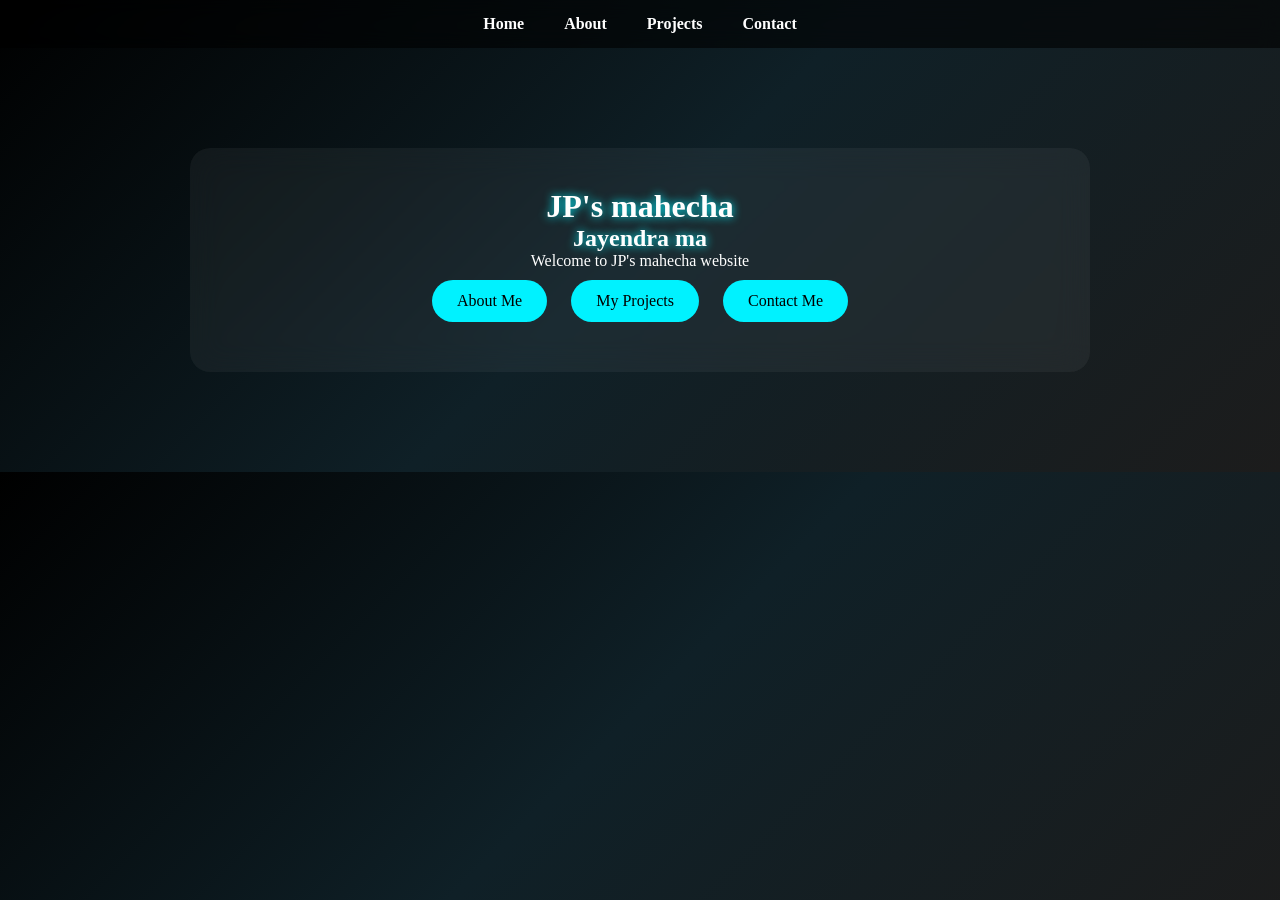
==== index.html @ a1d41496 "Add files via upload" ====
<!DOCTYPE html>
<html>
<head>
<title>Home</title>
<link rel="stylesheet" href="style.css">
</head>

<body>

<nav>
<a href="index.html">Home</a>
<a href="about.html">About</a>
<a href="projects.html">Projects</a>
<a href="contact.html">Contact</a>
</nav>

<div class="container">
<div class="card">

<h1>JP's mahecha</h1>

<h2 id="typing"></h2>

<p>Welcome to JP's mahecha website</p>

<a href="about.html" class="btn">About Me</a>
<a href="projects.html" class="btn">My Projects</a>
<a href="contact.html" class="btn">Contact Me</a>

</div>
</div>

<script>
let text="Jayendra mahecha";
let i=0;
function typing(){
if(i<text.length){
document.getElementById("typing").innerHTML+=text.charAt(i);
i++;
setTimeout(typing,100);
}
}
typing();
</script>

</body>
</html>
---- style.css ----
*{
margin:0;
padding:0;
box-sizing:border-box;
font-family:Segoe UI;
}

body{
background:linear-gradient(135deg,#000000,#0f2027,#1c1c1c);
color:white;
}

/* NAVBAR */
nav{
display:flex;
justify-content:center;
gap:40px;
padding:15px;
background:rgba(0,0,0,0.6);
backdrop-filter:blur(10px);
}

nav a{
color:white;
text-decoration:none;
font-weight:bold;
position:relative;
}

nav a::after{
content:"";
position:absolute;
width:0;
height:2px;
background:#00f2ff;
left:0;
bottom:-5px;
transition:0.3s;
}

nav a:hover::after{
width:100%;
}

/* CONTAINER */
.container{
text-align:center;
padding:100px 20px;
}

/* CARD */
.card{
background:rgba(255,255,255,0.05);
padding:40px;
border-radius:20px;
backdrop-filter:blur(15px);
max-width:900px;
margin:auto;
animation:fade 1.5s ease;
}

@keyframes fade{
from{opacity:0;transform:translateY(40px);}
to{opacity:1;transform:translateY(0);}
}

/* BUTTON */
.btn{
display:inline-block;
padding:12px 25px;
margin:10px;
background:#00f2ff;
color:black;
border-radius:25px;
text-decoration:none;
transition:0.3s;
}

.btn:hover{
transform:scale(1.1);
box-shadow:0 0 20px #00f2ff;
}

/* GRID */
.grid{
display:grid;
grid-template-columns:repeat(auto-fit,minmax(200px,1fr));
gap:20px;
margin-top:20px;
}

/* TEXT */
h1,h2{
text-shadow:0 0 10px #00f2ff;
}
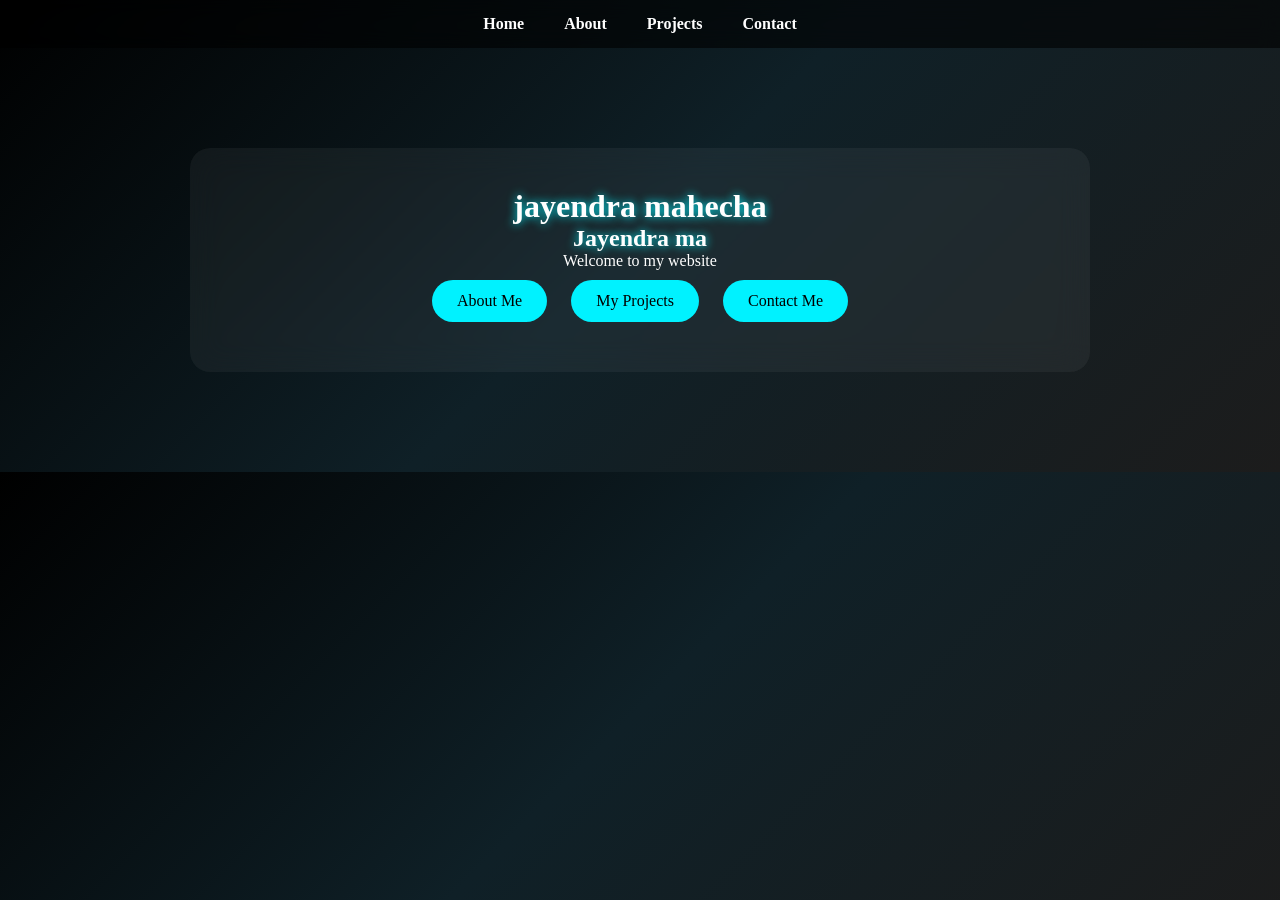
==== commit 2ecbfd07: "Update index.html" ====
--- a/index.html
+++ b/index.html
@@ -17,11 +17,11 @@
 <div class="container">
 <div class="card">
 
-<h1>JP's mahecha</h1>
+<h1>jayendra mahecha</h1>
 
 <h2 id="typing"></h2>
 
-<p>Welcome to JP's mahecha website</p>
+<p>Welcome to my website</p>
 
 <a href="about.html" class="btn">About Me</a>
 <a href="projects.html" class="btn">My Projects</a>
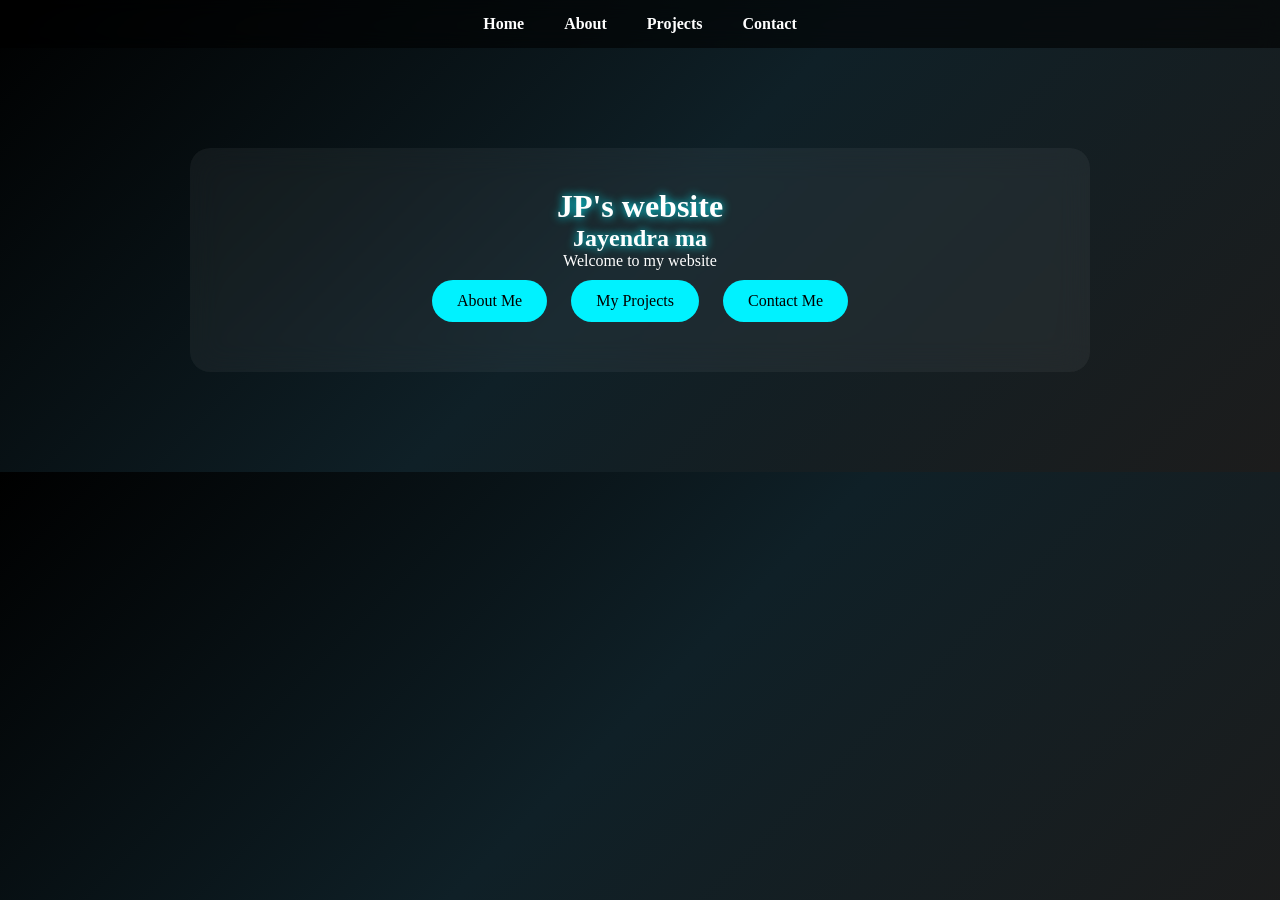
==== commit 0b747b74: "Update index.html" ====
--- a/index.html
+++ b/index.html
@@ -17,7 +17,7 @@
 <div class="container">
 <div class="card">
 
-<h1>jayendra mahecha</h1>
+<h1>JP's website</h1>
 
 <h2 id="typing"></h2>
 
